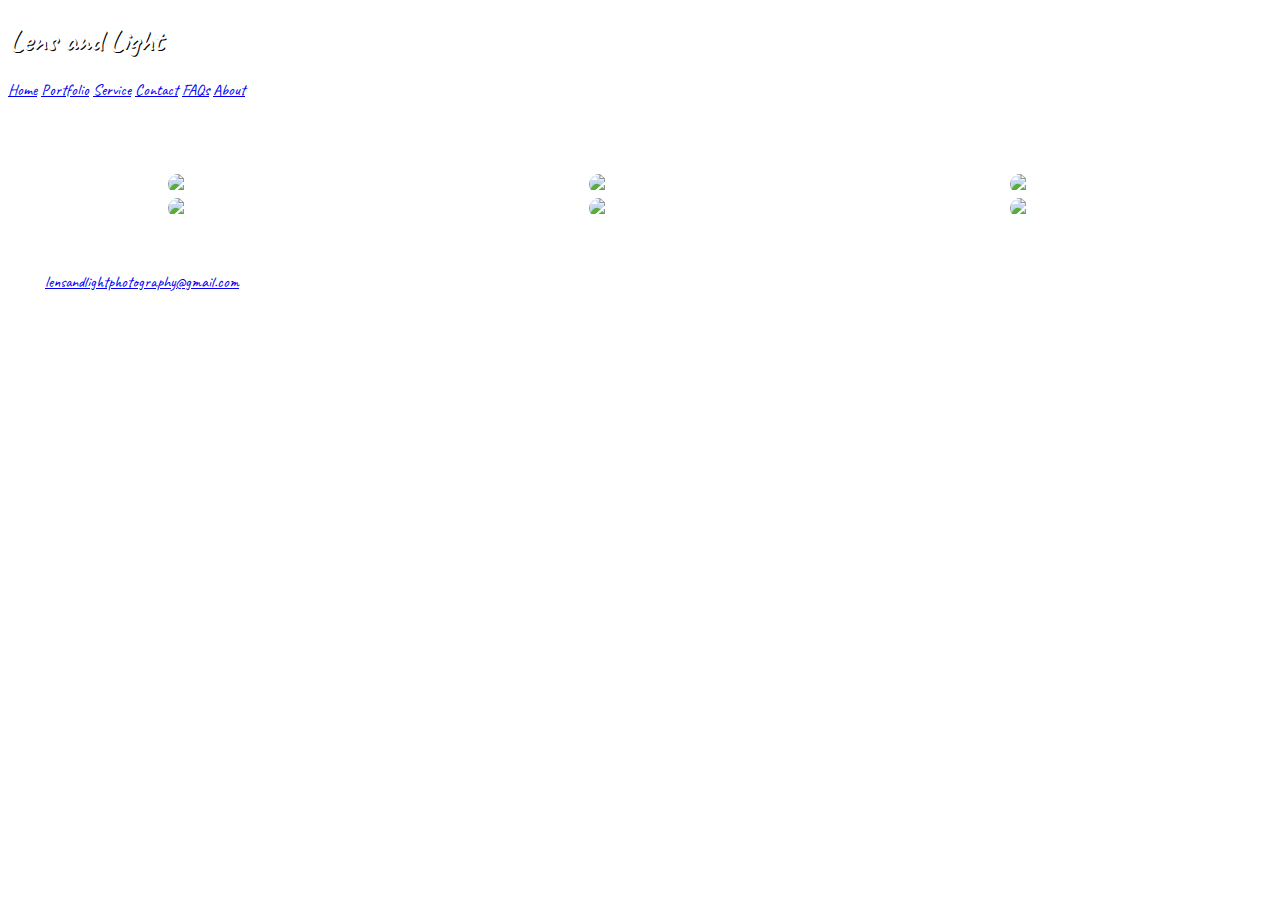
==== portfolio-bday.html @ b3873e9d "added bday page of photography portfolio" ====
<!DOCTYPE html>
<html lang="en">
<head>
    <meta charset="UTF-8">
    <meta name="viewport" content="width=device-width, initial-scale=1.0">
    <title>Lens and Light</title>
    <link rel="stylesheet" href="style.css">
    <link rel="stylesheet" href="portfolio.css">
</head>
<body>

<div class="header-nav">
    <h1 class="title">Lens and Light</h1>

    <nav class="navigation">
        <a href="index.html" target="_self" class="link"> Home</a>
        <a href="portfolio-bday.html" target="_self" class="link"> Portfolio</a>
        <a href="Service-birthday.html" target="_self" class="link"> Service</a>
        <a href="contact.html" target="_self" class="link"> Contact</a>
        <a href="faqs.html" target="_self" class="link"> FAQs</a>
        <a href="about.html" target="_self" class="link"> About</a>
    </nav>

</div>
<div class="greet-container">
    <p class="welcome-portfolio">Welcome to our works feel free to look</p>
</div>

<div class="category-port">    
    <a href="portfolio-bday.html" target="_self" class="link"> Birthday</a>
    <a href="portfolio-christening.html" target="_self" class="link"> Christening </a>
    <a href="portfolio-street.html" target="_self" class="link"> Street</a>
    <a href="portfolio-wedding.html" target="_self" class="link"> Wedding</a>
 </div>

<main class="main-container">
    <div class="pic">
        <img src="image/birthday/bd1.jpg" alt="birthday picture" class="bd-pic">
    </div>
    <div class="pic">
        <img src="image/birthday/bd2.jpg" alt="birthday picture" class="bd-pic">
    </div>
    <div class="pic">
        <img src="image/birthday/bd3.jpg" alt="birthday picture" class="bd-pic">
    </div>
    <div class="pic">
        <img src="image/birthday/bd4.jpg" alt="birthday picture" class="bd-pic">
    </div>
    <div class="pic">
        <img src="image/birthday/bd5.jpg" alt="birthday picture" class="bd-pic">
    </div>
    <div class="pic">
        <img src="image/birthday/bd6.jpg" alt="birthday picture" class="bd-pic">
    </div>

</main>
<footer class="credentials">
    <div class="copyright">
        <p>&copy; 2024 All Rights Reserved</p>
    </div>
    <div class="contacts">
        <p class="email">Email: <a href="https://mail.google.com/" target="_block" title="Gmail">
                lensandlightphotography@gmail.com</a></p>
        <p class="number">Contact#: 0912 345 6789</p>
        <p class="number">Location: TSU San Isidro Campus</p>
    </div>

</footer>

</body>
</html>
---- portfolio.css ----
@import url("https://fonts.googleapis.com/css2?family=Caveat:wght@400..700&family=Dancing+Script:wght@400..700&family=Poppins:ital,wght@0,100;0,200;0,300;0,400;0,500;0,600;0,700;0,800;0,900;1,100;1,200;1,300;1,400;1,500;1,600;1,700;1,800;1,900&display=swap");
* {
  font-family: "Caveat";
}
body, .greet-container{
  color: white;
  background: url(image/bg4.JPG);
  background-position: center;
  background-attachment:fixed;
  background-size: cover;
  justify-content: center;
  align-items: center;
  border: none;
}
.title {
  font-size: 30px;
  padding: 1px 1px;
  color: #fff;
  text-shadow: 1px 1px black;
}

.main-container {
  display: grid;
  grid-template-columns: repeat(3, 1fr);
  justify-content: center;
  align-items: center;
  justify-items: center;
}
.bd-pic, .st-pic, .wed-pic, .chris-pic{
  border: 2px solid white;
  border-radius: 20px;
  border-radius: 20px;
  height: 450px;
  width: 320px;
}

.category-port a{
  color: white;
  margin-bottom: 50px;
  border: 2px solid white;
  border-radius: 24px;
  padding: 10px;
}


@media (max-width: 480px) {

  .header-nav {
    display: flex;
    flex-direction: column;
    justify-content: space-between;
    align-items: center;
    text-align: center;
 
  }

  .title {
    font-size: 18px;
    margin-bottom: 10px;
  }

  .navigation {
    display: flex;
    gap: 5px;
    flex-direction: row;
    justify-content: center;
    justify-content: center;
  }

  .link {
    font-size: 10px;
    white-space: nowrap;
    padding: 5px;
    width: 30px;
  }


.welcome-portfolio{
  font-size: 50px;
}
.category-port{
  gap: 10px;
  margin: 0px;
}
.category-port a{
  font-size: 15px;
  text-align: center;
  width: 60px;
}

  .welcome,
  .motto {
    font-size: 2.5rem;
    text-align: center;
  }


  .main-container {
    display: grid;
    grid-template-columns: repeat(2, 1fr);
    justify-content: center;
    align-items: center;
    justify-items: center;
  }

  .bd-pic, .st-pic, .wed-pic, .chris-pic{
    max-width: 300px;
    border-radius: 20px;
    height: 150px;
    width: 120px;
  }

  .credentials {
    display: flex;
    text-align: center;
    gap: 20px;
  }

  .copyright,
  .email,
  .number {
    font-size: 14px;
  }


  .contacts a {
    font-size: 16px;
  }
}
@media (max-width: 1137px) {

  .main-container{
    display: flex;
    flex-wrap: wrap;
  }

}
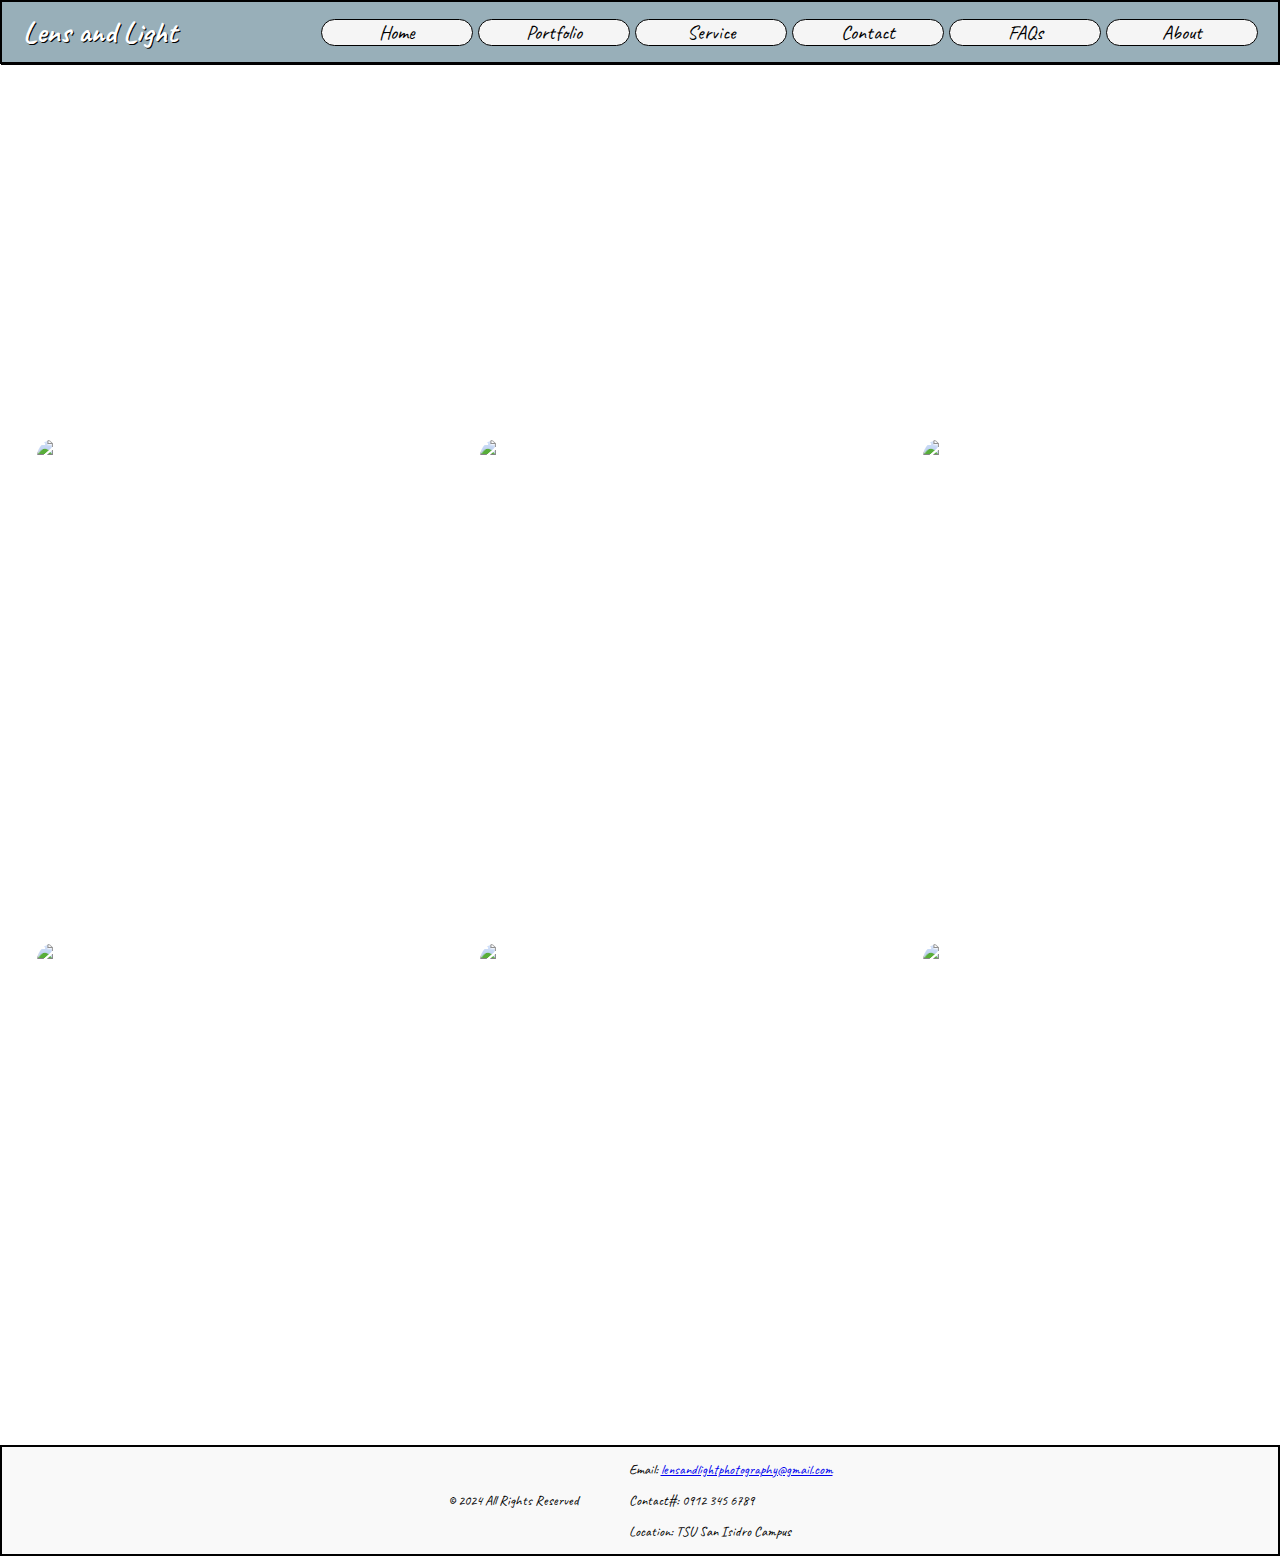
==== commit c9a301e8: "Added portfolio page and css" ====
--- a/portfolio-bday.html
+++ b/portfolio-bday.html
@@ -68,4 +68,4 @@
 </footer>
 
 </body>
-</html>
+</html>--- a/style.css
+++ b/style.css
@@ -0,0 +1,478 @@
+body,
+h1,
+nav {
+    margin: 0;
+    padding: 0;
+}
+
+.header-nav {
+    display: flex;
+    justify-content: space-between;
+    align-items: center;
+    padding: 10px 20px;
+    border: 2px solid black;
+    background-color: #f9f9f9;
+}
+
+nav a {
+    font-size: 20px;
+    border: 1px solid black;
+    border-radius: 50px;
+    width: 150px;
+    text-align: center;
+    background-color: whitesmoke;
+    padding-top: 0px;
+    opacity: 10;
+}
+
+.header-nav {
+    border-top: 2px solid black;
+    box-shadow: 1px 1px black;
+    background-color: #98afb9;
+    opacity: 1.2;
+}
+
+
+.title {
+    font-size: 30px;
+    padding: 1px 1px;
+    color: #fff;
+    text-shadow: 1px 1px black;
+  }
+
+.navigation {
+    display: flex;
+    gap: 15px;
+}
+
+.link {
+    color: #000;
+    text-decoration: none;
+    cursor: pointer;
+    transition: 0.3s ease;
+}
+
+.link:hover {
+    transform: scale(1.2);
+}
+
+.greet-container {
+    display: flex;
+    flex-direction: column;
+    justify-content: center;
+    align-items: center;
+    border: 2px solid black;
+    background-color: #f9f9f9;
+}
+
+.welcome {
+    font-size: 4rem;
+    margin-bottom: -10px;
+}
+
+.motto {
+    font-size: 2rem;
+}
+
+.main-container {
+    display: flex;
+    flex-wrap: wrap;
+    justify-content: center;
+    align-items: center;
+    gap: 50px;
+}
+
+.bd-pic {
+    width: 300px;
+}
+
+.st-pic {
+    width: 300px;
+
+}
+
+.wed-pic {
+    width: 300px;
+
+}
+
+.chris-pic {
+    width: 300px;
+
+}
+
+.pic {
+    display: flex;
+    flex-direction: column;
+    justify-content: center;
+    align-items: cent1er;
+    cursor: pointer;
+    transition: 0.3s ease;
+}
+
+.pic-text {
+    font-size: 20px;
+    font-weight: bold;
+}
+
+.pic:hover {
+    transform: scale(1.1);
+
+}
+
+.credentials {
+    display: flex;
+    justify-content: center;
+    align-items: center;
+    bottom: 0;
+    left: 0;
+    gap: 50px;
+    border: 2px solid black;
+    margin-top: 50px;
+    z-index: -1000;
+    background-color: #f9f9f9
+}
+
+.footer.footer {
+    text-align: center;
+    padding: 20px;
+    background-color: #f0f0f0;
+    position: fixed;
+    bottom: 0;
+}
+
+.copyright,
+.email,
+.number,
+.title {
+    color: #000;
+    font-size: 14px;
+}
+
+.welcome-portfolio {
+    font-size: 5rem;
+}
+
+.welcome-services {
+    font-size: 5rem;
+    font-weight: bold;
+    margin-bottom: -10px;
+}
+
+.greet-service {
+    font-size: 2rem;
+
+}
+
+/* SERVICE PAGE*/
+.category-price {
+    display: flex;
+    flex-direction: row;
+    justify-content: center;
+    align-items: center;
+    color: white;
+    font-size: 30px;
+    gap: 30px;
+}
+
+.category-price a {
+    color: white;
+  margin-bottom: 50px;
+  border: 2px solid white;
+  border-radius: 24px;
+  padding: 10px;
+
+}
+
+.category-price a:hover {
+    text-decoration: none;
+    transition: scale(1.2);
+}
+
+.category-port{
+    display: flex;
+    flex-direction: row;
+    justify-content: center;
+    align-items: center;
+    color: white;
+    font-size: 30px;
+    gap: 30px;
+    
+}
+.category-port a:hover {
+    text-decoration: none;
+    transition: scale(1.2);
+}
+.links {
+    color: #000;
+    text-decoration: none;
+}
+
+.pricing-container {
+    display: flex;
+    justify-content: center;
+    align-items: center;
+    gap: 20px;
+
+}
+
+.plan-title {
+    font-size: 2rem;
+    font-weight: 100;
+}
+
+.plan-price {
+    font-size: 2rem;
+    padding-top: 5px;
+    font-weight: bold;
+
+}
+
+.plan-title,
+.plan-price {
+    text-align: center;
+}
+
+.pricing-plan {
+    border: 2px solid black;
+    border-radius: 16px;
+    width: 360px;
+    height: 290px;
+    padding: 20px;
+    display: flex;
+    flex-direction: column;
+    align-items: center;
+    transition: background-color 0.2s ease-in, color 0.3s ease, transform 0.2s ease;
+}
+
+.pricing-plan:hover {
+    border: 2px solid #FFFFFF;
+    transform: scale(1.1);
+}
+
+.pricing-plan-1 {
+    border: 2px solid black;
+    border-radius: 16px;
+    width: 800px;
+    height: 290px;
+    padding: 20px;
+    display: flex;
+    flex-direction: column;
+    align-items: center;
+    transition: background-color 0.2s ease-in, color 0.3s ease, transform 0.2s ease;
+}
+
+.pricing-plan-1:hover {
+    border: 2px solid #FFFFFF;
+    transform: scale(1.1);
+}
+
+
+
+.plan-button {
+    color: #000;
+    background-color: #98afb9;
+    padding: 10px 20px;
+    border: 2px solid #98afb9;
+    border-radius: 8px;
+    font-weight: bold;
+    font-size: 16px;
+    cursor: pointer;
+    transition: background-color 0.3s ease, color 0.3s ease, transform 0.2s ease;
+}
+
+.plan-button:hover {
+    color: #FFFFFF;
+    transform: scale(1.1);
+    background-color: #b8c7cd;
+}
+
+/* contact us*/
+.welcome-about {
+    font-size: 3rem;
+    font-weight: bold;
+}
+
+.contact-us-container {
+    display: flex;
+    justify-content: center;
+    align-items: center;
+    gap: 200px;
+}
+
+.contact-us-container p {
+    font-size: 30px;
+    text-align: left;
+}
+
+.contact-text {
+    display: flex;
+    justify-content: center;
+    align-items: center;
+    width: 400px;
+
+}
+.gmail{
+    color: #000;
+    text-decoration: none;
+}
+
+/* back button*/
+.back-btn {
+    font-size: 60px;
+    border: none;
+    background-color: white;
+    cursor: pointer;
+    margin-top: 50px;
+    margin-left: 50px;
+    transition: 0.6 ease;
+}
+
+.back-btn:hover {
+    transform: scale(1.1);
+}
+
+/*FAQS*/
+.faqss {
+    font-size: 4rem;
+}
+
+.questions {
+    font-size: 20px;
+    font-weight: bold;
+    border: 2px solid #98afb9;
+    padding: 20px;
+    margin: 10px;
+    border-radius: 24px;
+    transition: 0.2s ease;
+    
+}
+
+.questions:hover {
+    transform: scale(1.1);
+}
+
+.ans {
+    font-weight: normal;
+}
+
+
+/*emmemme*/
+/**/
+
+/*Design for navigation bar*/
+
+nav a {
+    font-size: 20px;
+    border: 1px solid black;
+    border-radius: 50px;
+    width: 150px;
+    text-align: center;
+    background-color: whitesmoke;
+    padding-top: 0px;
+    opacity: 10;
+}
+
+.header-nav {
+    border-top: 2px solid black;
+    box-shadow: 1px 1px black;
+    background-color: #98afb9;
+    opacity: 1.2;
+}
+
+
+@media (max-width: 480px) {
+
+    .header-nav {
+      display: flex;
+      flex-direction: column;
+      justify-content: space-between;
+      align-items: center;
+      text-align: center;
+   
+    }
+  
+    .title {
+      font-size: 18px;
+      margin-bottom: 10px;
+    }
+  
+    .navigation {
+      display: flex;
+      gap: 5px;
+      flex-direction: row;
+      justify-content: center;
+      justify-content: center;
+    }
+  
+    .link {
+      font-size: 10px;
+      white-space: nowrap;
+      padding: 5px;
+      width: 30px;
+    }
+  
+  
+    .greet-container {
+      padding: 20px;
+    }
+  
+    .welcome,
+    .motto {
+      font-size: 2.5rem;
+      text-align: center;
+    }
+
+  
+  
+    .credentials {
+        display: flex;
+        text-align: center;
+        gap: 20px;
+      }
+  
+    .copyright,
+    .email,
+    .number {
+      font-size: 14px;
+    }
+  
+  
+    .contacts a {
+      font-size: 16px;
+    }
+  }
+
+  @media (max-width: 1280px) {
+    
+    .navigation {
+        display: flex;
+        gap: 5px;
+        flex-wrap: wrap;
+        justify-content: center;
+        justify-content: center;
+      }
+    
+  }
+
+  @media (max-width: 1137px) {
+    .header-nav {
+        display: flex;
+        flex-direction: column;
+        justify-content: space-between;
+        align-items: center;
+        text-align: center;
+     
+      }
+    
+    .navigation {
+        display: flex;
+        gap: 5px;
+        flex-wrap: wrap;
+        justify-content: center;
+        justify-content: center;
+      }
+    main{
+        position: relative;
+    }
+  }